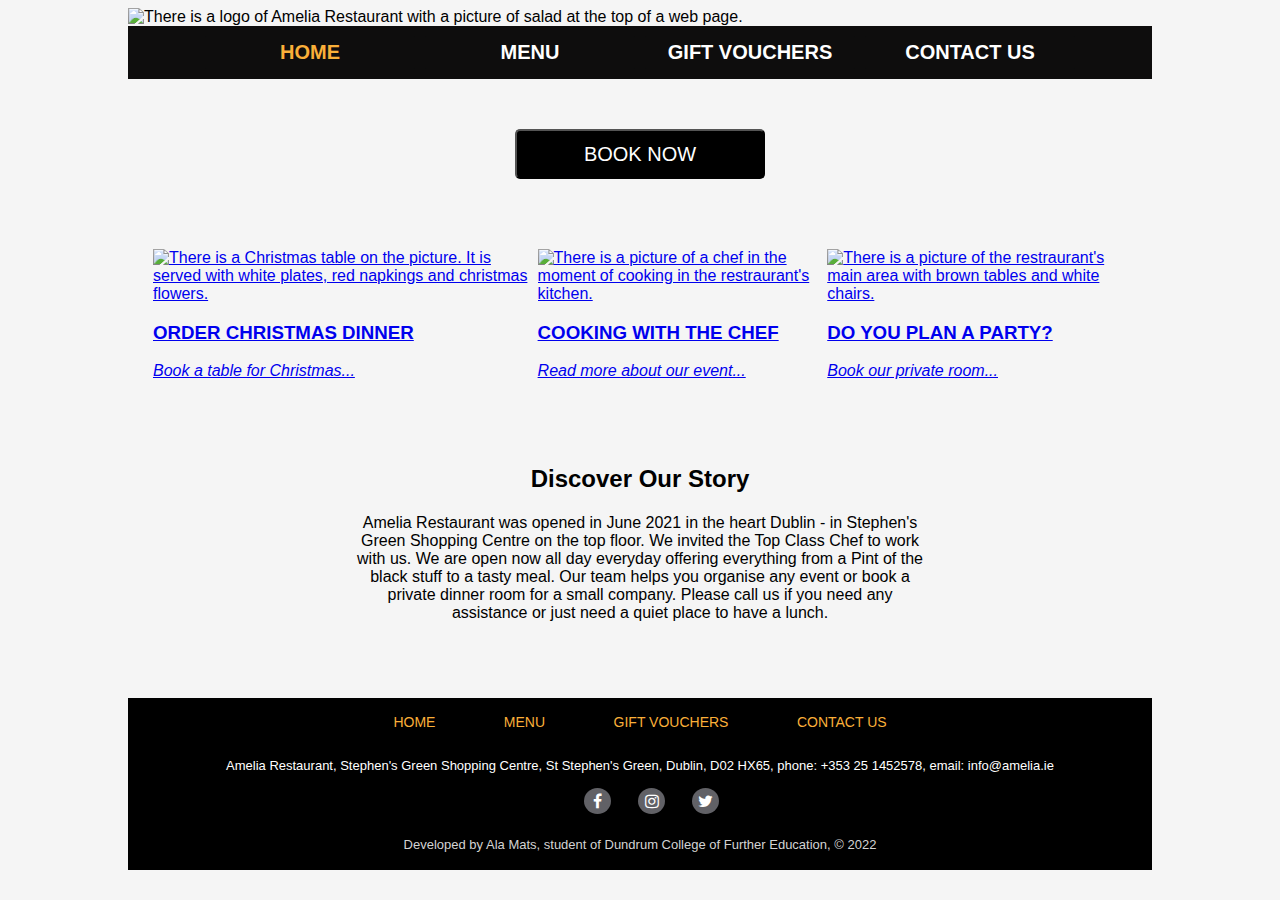
==== index.html @ cb4b029b "book now button link is fixed" ====
<!DOCTYPE html>
<html lang="en">

<head>
  <meta charset="UTF-8" />
  <meta http-equiv="X-UA-Compatible" content="IE=edge" />
  <meta name="viewport" content="width=device-width, initial-scale=1.0" />
  <!--CSS styles restraurant web pages-->
  <link rel="stylesheet" href="main.css" />
  <link rel="stylesheet" href="index.css" />
  <link rel="stylesheet" href="https://cdnjs.cloudflare.com/ajax/libs/font-awesome/4.7.0/css/font-awesome.min.css">
  <title>Amelia Restraurant</title>
  <!--Description of web page-->
  <meta name="Amelia Restaurant is located in the heart of the Dublin city."
    content="Amelia Restaurant was esteplished in Dublin in June 2021. We have a wide range of healthy dishes in the menu. Now we are open 7 days a week from 11am to 11pm..." />
</head>
<!--all images were downloaded from https://unsplash.com/-->
<!--Structure of a web page-->

<body>
  <header>
    <div class="banner">
      <img src="images/main-banner.jpg"
        alt="There is a logo of Amelia Restaurant with a picture of salad at the top of a web page." />
    </div>
    <!--the main navigation bar on the header of web page - should be the same for all web pages-->
    <nav class="nav-menu">
      <a class="nav-menu-item selected" href="index.html">
        <span>HOME</span>
      </a>

      <a class="nav-menu-item" href="menu.html">
        <span>MENU</span>
      </a>

      <a class="nav-menu-item" href="gift-vouchers.html">
        <span>GIFT VOUCHERS</span>
      </a>

      <a class="nav-menu-item" href="contact-us.html">
        <span>CONTACT US</span>
      </a>
    </nav>
  </header>

  <main>
    <!--book now section with button-->
    <section class="no-columns">
      <button type="button" onclick="window.location='mailto:booking@amelia.com?Subject=I want to book'">BOOK
        NOW</button>
    </section>

    <!--3 columns with pictures and links to different pages-->
    <section class="columns">
      <a class="main-list-item" href="gift-vouchers.html">
        <div class="main-webparts-with-images" style="background-image: url(images/index-christmas-dinner-small.jpg)">
          <!--empty image src were added in these web parts that the alt text was readed for people with special needs-->
          <img src=""
            alt="There is a Christmas table on the picture. It is served with white plates, red napkings and christmas flowers." />
        </div>
        <div>
          <h3>ORDER CHRISTMAS DINNER</h3>
          <div class="button-wrap">Book a table for Christmas...</div>
        </div>
      </a>

      <a class="main-list-item" href="gift-vouchers.html">
        <div class="main-webparts-with-images" style="
            background-image: url(images/index-cooking-with-chef-small.jpg);
            background-position-x: -130px;
          ">
          <img src="" alt="There is a picture of a chef in the moment of cooking in the restraurant's kitchen." />
        </div>
        <div>
          <h3>COOKING WITH THE CHEF</h3>
          <div class="button-wrap">Read more about our event...</div>
        </div>
      </a>

      <a class="main-list-item" href="gift-vouchers.html">
        <div class="main-webparts-with-images" style="background-image: url(images/index-our-story-small.jpg)">
          <img src="" alt="There is a picture of the restraurant's main area with brown tables and white chairs." />
        </div>
        <div>
          <h3>DO YOU PLAN A PARTY?</h3>
          <div class="button-wrap">Book our private room...</div>
        </div>
      </a>
    </section>

    <section id="text-with-no-columns">
      <h2 class="header-no-columns">
        Discover Our Story
      </h2>
      <p class="text-no-columns">
        Amelia Restaurant was opened in June 2021 in the heart Dublin - in Stephen's Green Shopping Centre on the top
        floor. We invited the Top Class Chef to work with us. We are open now all day everyday offering everything from
        a Pint of the black stuff to a tasty meal. Our team helps you organise any event or book a private dinner room
        for a small company.
        Please call us if you need any assistance or just need a quiet place to have a lunch.
      </p>
    </section>

  </main>

  <footer>
    <nav class="footer-nav-menu">
      <span class="footer-nav-menu-item">
        <a href="index.html">HOME</a>
      </span>

      <span class="footer-nav-menu-item">
        <a href="menu.html">MENU</a>
      </span>

      <span class="footer-nav-menu-item">
        <a href="gift-vouchers.html">GIFT VOUCHERS</a>
      </span>

      <span class="footer-nav-menu-item">
        <a href="contact-us.html">CONTACT US</a>
      </span>
    </nav>

    <div class="footer-restaurant-address">
      <p>
        Amelia Restaurant, Stephen's Green Shopping Centre, St Stephen's Green, Dublin, D02 HX65, phone: +353 25
        1452578,
        email: <a href="mailto:info@amelia.com?Subject=I have a question" target="_blank">info@amelia.ie</a>
      </p>
    </div>

    <div class="social-media">
      <!--icon idea from https://www.w3schools.com/howto/howto_css_social_media_buttons.asp-->
      <a href="https://facebook.com" class="fa fa-facebook"></a>
      <a href="https://instagram.com" class="fa fa-instagram"></a>
      <a href="https://twitter.com" class="fa fa-twitter"></a>
    </div>

    <p class="footer-text">
      Developed by Ala Mats, student of Dundrum College of Further Education,
      © 2022
    </p>
  </footer>
</body>

</html>
---- main.css ----
html {
    height: 100%;
}


/*general style of web pages*/

body {
    color: black;
    background-color:whitesmoke;
    background-size: cover;
    background-position: center;
    margin-left: auto;
    margin-right: auto;
    width: 1024px;
    font-family: Helvetica,Arial,Lucida,sans-serif;
}

.banner img {
    width: 1024px;
    display: block;
}


/*top navigation menu*/

.nav-menu {
    padding-top: 10px;
    padding-bottom: 10px;
    background-position: center;
    display: flex;
    justify-content: center;
    background-color: rgb(14, 13, 13);
}


/*the style for the main nav-menu on all pages*/

.nav-menu-item {
    border: 1px;
    border-radius: 2px;
    padding: 5px;
    background-color: rgb(14, 13, 13);
    font-weight: bolder;
    text-align: center;
    width: 200px;
    margin: 0 5px 0 5px;
}


/* change the navigation menu color on hover */

.nav-menu-item:hover {
    background-color: rgb(250, 175, 57);
}

/*changes for selected page in navigation*/

.nav-menu-item.selected span {
    color: rgb(250, 175, 57);
}

.nav-menu-item:hover span {
    color: black;
}

nav {
    padding: 0;
}

/*text navigation style*/

nav a {
    color: white;
    text-decoration: none;
    font-size: 20px;
    padding-right: 12px;
    padding-left: 12px;
}

/*main general*/

main .columns {
    margin-top: 5px;
    background-color: whitesmoke;
    padding: 15px 25px 25px 25px;
    display: flex;
}

/*book now section in the main*/

main .no-columns{
margin: auto;
text-align: center;
padding: 50px 0;
background-image: url('images/book-now-image-backgraund.jpg');
background-position-y: 1545px;
background-size: 100%;
}

/*book now section in the main, setting of button*/
main .no-columns button {
    width: 250px;
    border-radius: 5px;
    height: 50px;
    color: white;
    background: black;
    font-size: 20px;
}

main .no-columns button:hover{
    color: black;
    background: rgb(250, 175, 57);
    font-size: 22px;
}

.button-wrap {
 font-style: italic;
 font-family: 'Segoe UI', Tahoma, Geneva, Verdana, sans-serif;

}

/*Our story section*/
.header-no-columns{
    text-align: center;
    margin-bottom: -10px;
    padding: 40px 80px 5px 80px;
}

.text-no-columns{
    padding: 10px 220px 60px 220px;
    text-align: center;
}

/*footter general*/

footer {
    margin-top: 0px;
    background-color: black;
    padding: 15px 25px 5px 25px;
    text-align: center;
}


/*footer navigation and styles*/

.footer-nav-menu-item {
    padding-right: 20px;
    padding-left: 20px;
}

.footer-nav-menu a {
    color: rgb(250, 175, 57);
    text-decoration: none;
    font-size: 14px;
}

.footer-nav-menu-item a:hover {
    color: white;
}

.footer-restaurant-address p {
    color: white;
    font-size:small;
    margin-top: 27px;
    margin-bottom: 15px;
}

.footer-text {
    padding-top: 10px;
    color: lightgrey;
    font-size: small;
}

/*footer mail to*/

.footer-restaurant-address a{
    text-decoration: none;
    color: white;

}

.footer-restaurant-address a:hover{
    color:rgb(250, 175, 57);
    
}

/*social web site icons*/
/*from https://www.w3schools.com/howto/howto_css_social_media_buttons.asp*/
.fa {
    padding: 5px;
    margin-left: 23px;
    width: 17px;
    text-align: center;
    text-decoration: none;
    border-radius: 50%;
    background: #616166;
    color: white;
  }

  /* a hover effect */

    .fa-facebook:hover {
    background: #1f3a74;
    color: white;
  }

    .fa-instagram:hover{
    background: #12598b;
    color: white;
  }

  .fa-twitter:hover {
    background: #74baf0;
    color: white;
  }


/*deviding page to 2 parts - contact us and vouchers*/

.column {
    display: inline-block;
    padding: 10px;
    vertical-align: top;
}

.row {
    margin: 20px 0;
}

.max-width {
    width: 100%;
}

.wide {
    width: 75%;
}

.wider {
    width: 50%;
}

.narrower {
    width: 35%;
}

.thumbnail {
    width: 20%
}

.thumbnail-image {
    display: inline-block;
    width: 100%;
    height: 200px;
    background-position: center;
}

#contact-us .wider.column {
    padding: 30px;
}

.section-content a{
    text-decoration: none;
    color: black;
    font-weight: bold;

}

.section-content a:hover {
    color:rgb(250, 175, 57);
    font-weight: bold;
    
}

/*vouchers*/

.section-content {
    padding-top: 15px;
    padding-left: 20px;
    padding-bottom: 20px;
}

.section-content p {
    margin-bottom: 0;
}

.right {
    text-align: right;
}

.button-menu {
    padding: 5px 20px;
}

.button {
    width: 210px;
    height: 35px;
    color: white;
    background-color: black;
    font-size: 16px;
}
.button:hover {
    background-color: rgb(250, 175, 57);
    color: black;
}

/*vouchers section*/

.top-heading {
    margin-bottom: 0px;
    margin-left: 20px;
}

.sub-heading {
    margin: 0px 20px;
}

.bold {
    font-weight: bold;
}

.bottom-menu {
    display: block;
}

.bottom-menu p {
    display: inline-block;
}

.bottom-menu section {
    display: inline-block;
}

/*menu page*/
#menu-section {
    padding: 35px 45px;
    /*background-image: url('images/brick-wall-bck-ground.jpg');*/
    background-size: 100%;
    
}
#menu-section .section-title {
    text-align: center;
}

#menu-section .list {
    list-style: none;
    }

#menu-section .item-title {
    margin-left: 30px;
}

#menu-section .list-item {
    display: block;
    margin: auto;
    width: 80%;
}

#menu-section .medium-weight {
    margin-left: 40px;
    color: rgb(80, 80, 80);
    font-size: smaller;
    font-style: italic;
}

#menu-section .light-weight {
    font-family: Georgia, 'Times New Roman', Times, serif;
}
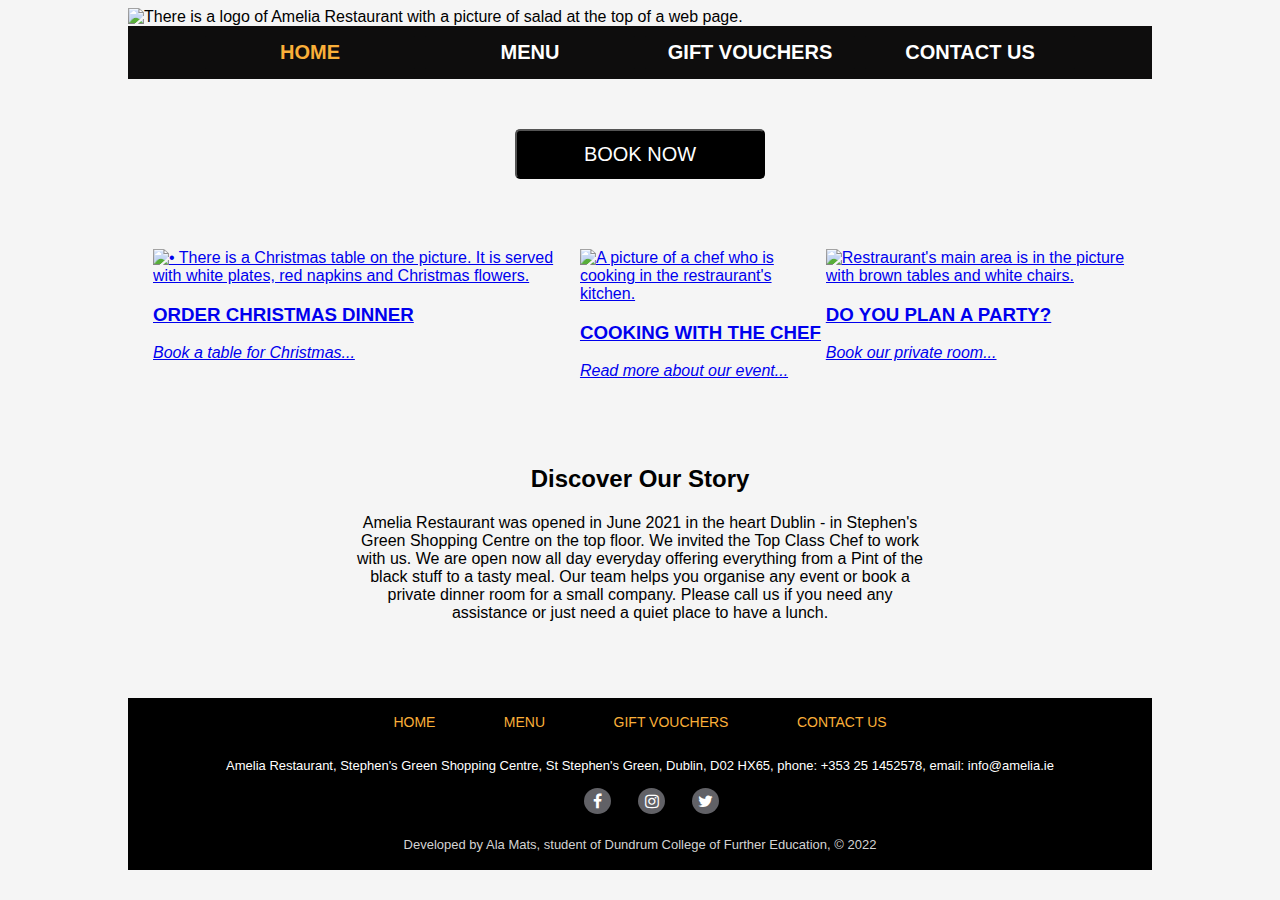
==== commit ad9251c3: "typo edited. pictures descriptions are updated." ====
--- a/index.html
+++ b/index.html
@@ -12,7 +12,7 @@
   <title>Amelia Restraurant</title>
   <!--Description of web page-->
   <meta name="Amelia Restaurant is located in the heart of the Dublin city."
-    content="Amelia Restaurant was esteplished in Dublin in June 2021. We have a wide range of healthy dishes in the menu. Now we are open 7 days a week from 11am to 11pm..." />
+    content="Amelia Restaurant was established in Dublin in June 2021. We have a wide range of healthy dishes in the menu. Now we are open 7 days a week from 11am to 11pm..." />
 </head>
 <!--all images were downloaded from https://unsplash.com/-->
 <!--Structure of a web page-->
@@ -56,7 +56,7 @@
         <div class="main-webparts-with-images" style="background-image: url(images/index-christmas-dinner-small.jpg)">
           <!--empty image src were added in these web parts that the alt text was readed for people with special needs-->
           <img src=""
-            alt="There is a Christmas table on the picture. It is served with white plates, red napkings and christmas flowers." />
+            alt="•	There is a Christmas table on the picture. It is served with white plates, red napkins and Christmas flowers." />
         </div>
         <div>
           <h3>ORDER CHRISTMAS DINNER</h3>
@@ -69,7 +69,7 @@
             background-image: url(images/index-cooking-with-chef-small.jpg);
             background-position-x: -130px;
           ">
-          <img src="" alt="There is a picture of a chef in the moment of cooking in the restraurant's kitchen." />
+          <img src="" alt="A picture of a chef who is cooking in the restraurant's kitchen." />
         </div>
         <div>
           <h3>COOKING WITH THE CHEF</h3>
@@ -79,7 +79,7 @@
 
       <a class="main-list-item" href="gift-vouchers.html">
         <div class="main-webparts-with-images" style="background-image: url(images/index-our-story-small.jpg)">
-          <img src="" alt="There is a picture of the restraurant's main area with brown tables and white chairs." />
+          <img src="" alt="Restraurant's main area is in the picture with brown tables and white chairs." />
         </div>
         <div>
           <h3>DO YOU PLAN A PARTY?</h3>
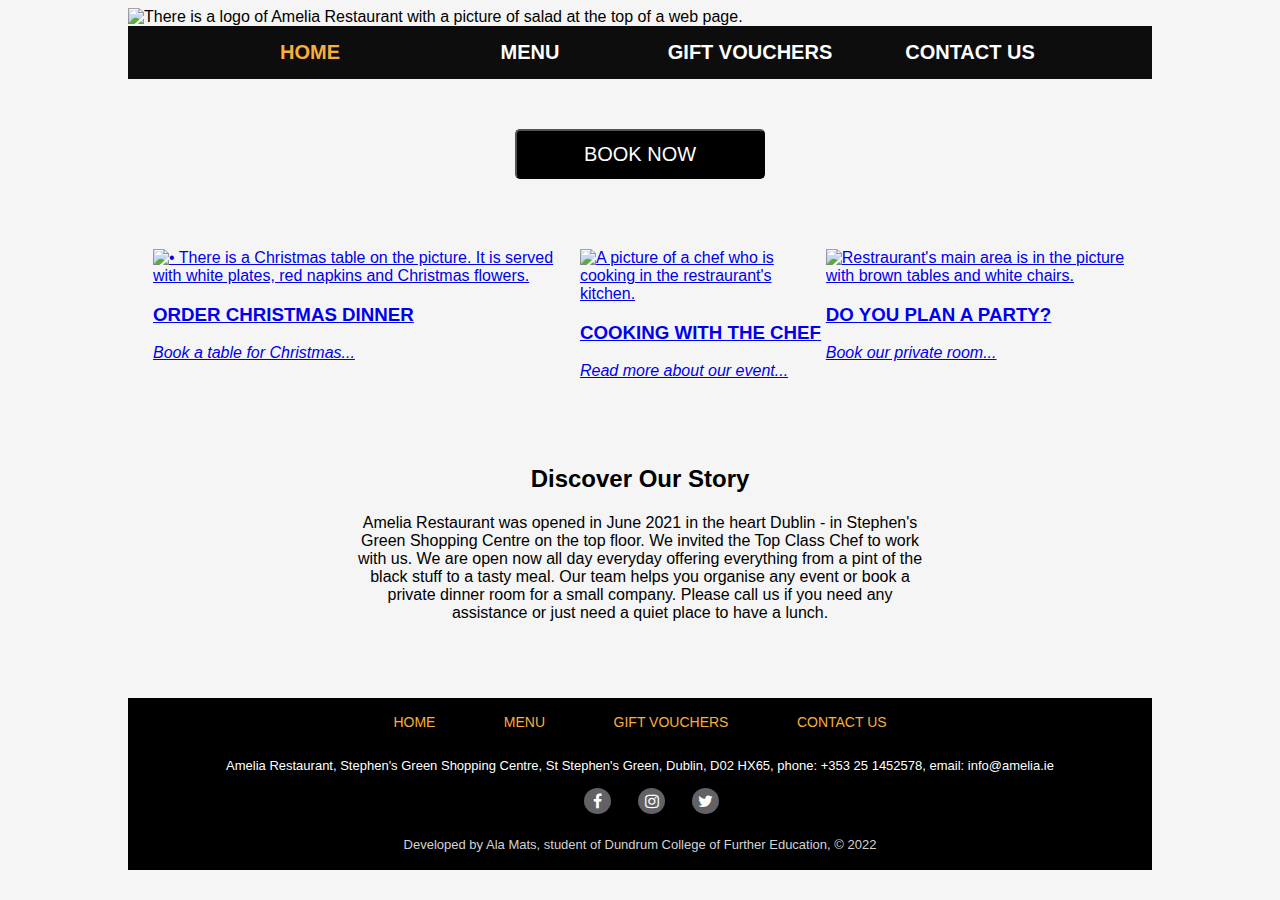
==== commit f68f3da3: "home page updated. wireframes updated" ====
--- a/index.html
+++ b/index.html
@@ -5,6 +5,8 @@
   <meta charset="UTF-8" />
   <meta http-equiv="X-UA-Compatible" content="IE=edge" />
   <meta name="viewport" content="width=device-width, initial-scale=1.0" />
+  <meta name="keywords"
+    content="restaurant, restaurants near me, places to eat near me, breakfast, breakfast in restaurant, dinner, dinner in restaurant, lunch, lunch near me, lunch in restaurant, healthy food, eat in Dublin, restaurant in Dublin city, restaurant gift vouchers, dinner for two, Cooking with the Chef, cooking workshop, party in the restaurant, book a table in restaurant, Afternoon Team Room">
   <!--CSS styles restraurant web pages-->
   <link rel="stylesheet" href="main.css" />
   <link rel="stylesheet" href="index.css" />
@@ -95,7 +97,7 @@
       <p class="text-no-columns">
         Amelia Restaurant was opened in June 2021 in the heart Dublin - in Stephen's Green Shopping Centre on the top
         floor. We invited the Top Class Chef to work with us. We are open now all day everyday offering everything from
-        a Pint of the black stuff to a tasty meal. Our team helps you organise any event or book a private dinner room
+        a pint of the black stuff to a tasty meal. Our team helps you organise any event or book a private dinner room
         for a small company.
         Please call us if you need any assistance or just need a quiet place to have a lunch.
       </p>
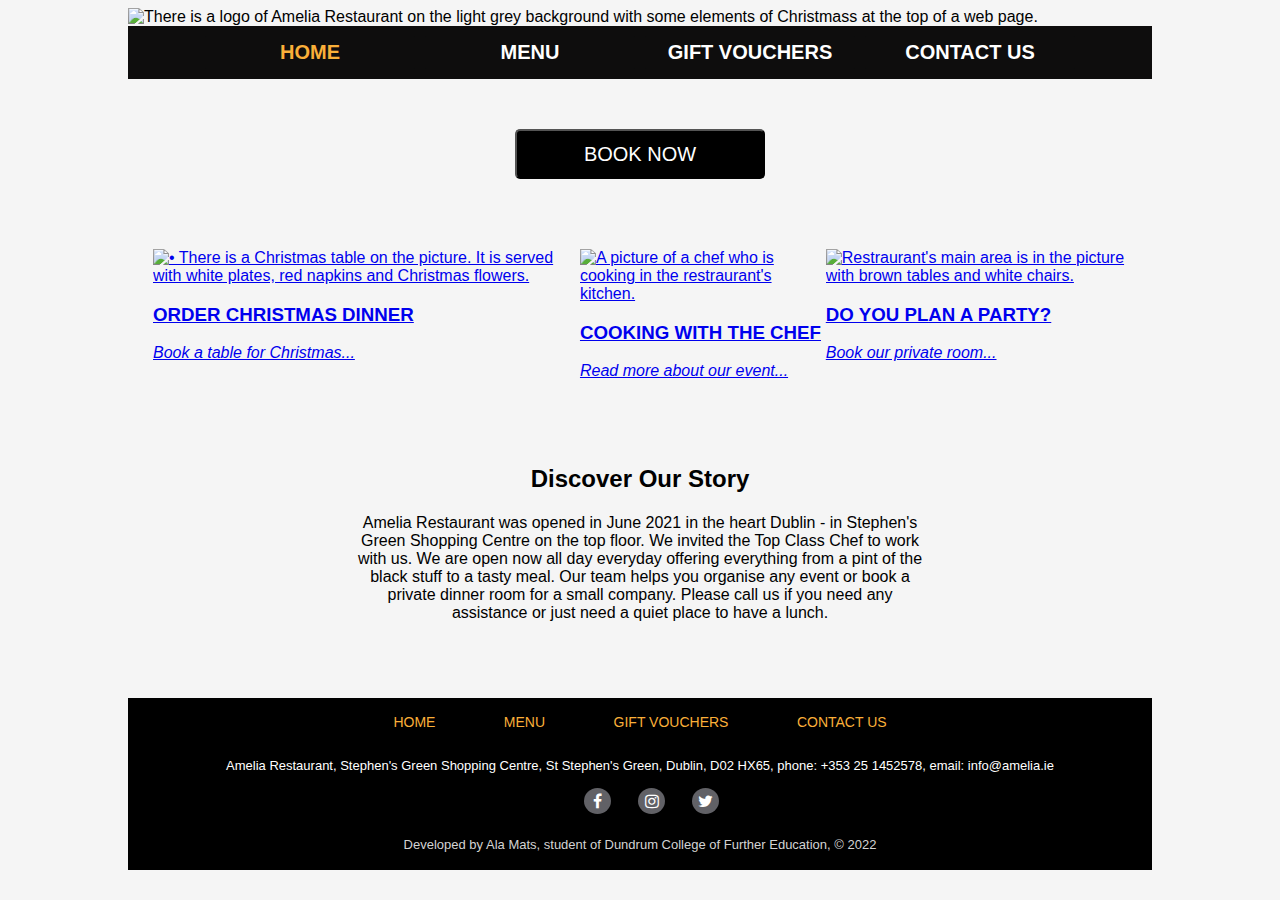
==== commit 35447984: "alt for banner updated. other minor issues fixed" ====
--- a/index.html
+++ b/index.html
@@ -5,8 +5,11 @@
   <meta charset="UTF-8" />
   <meta http-equiv="X-UA-Compatible" content="IE=edge" />
   <meta name="viewport" content="width=device-width, initial-scale=1.0" />
-  <meta name="keywords"
-    content="restaurant, restaurants near me, places to eat near me, breakfast, breakfast in restaurant, dinner, dinner in restaurant, lunch, lunch near me, lunch in restaurant, healthy food, eat in Dublin, restaurant in Dublin city, restaurant gift vouchers, dinner for two, Cooking with the Chef, cooking workshop, party in the restaurant, book a table in restaurant, Afternoon Team Room">
+  <meta name="keywords" content="restaurant in dublin, places to eat in dublin, amelia restaurant, restaurants near me, 
+    places to eat near me, breakfast, breakfast in restaurant, dinner, dinner in restaurant, 
+    lunch, lunch near me, lunch in restaurant, healthy food, eat in Dublin, restaurant in Dublin city, 
+    restaurant gift vouchers, dinner for two, cooking with the chef, cooking workshop, party in the restaurant, 
+    book a table in restaurant, afternoon team room">
   <!--CSS styles restraurant web pages-->
   <link rel="stylesheet" href="main.css" />
   <link rel="stylesheet" href="index.css" />
@@ -14,7 +17,8 @@
   <title>Amelia Restraurant</title>
   <!--Description of web page-->
   <meta name="Amelia Restaurant is located in the heart of the Dublin city."
-    content="Amelia Restaurant was established in Dublin in June 2021. We have a wide range of healthy dishes in the menu. Now we are open 7 days a week from 11am to 11pm..." />
+    content="Amelia Restaurant was established in Dublin in June 2021. 
+    We have a wide range of healthy dishes in the menu. Now we are open 7 days a week from 11am to 11pm..." />
 </head>
 <!--all images were downloaded from https://unsplash.com/-->
 <!--Structure of a web page-->
@@ -23,7 +27,7 @@
   <header>
     <div class="banner">
       <img src="images/main-banner.jpg"
-        alt="There is a logo of Amelia Restaurant with a picture of salad at the top of a web page." />
+        alt="There is a logo of Amelia Restaurant on the light grey background with some elements of Christmass at the top of a web page." />
     </div>
     <!--the main navigation bar on the header of web page - should be the same for all web pages-->
     <nav class="nav-menu">
@@ -48,7 +52,7 @@
   <main>
     <!--book now section with button-->
     <section class="no-columns">
-      <button type="button" onclick="window.location='mailto:booking@amelia.com?Subject=I want to book'">BOOK
+      <button type="button" onclick="window.location='mailto:booking@amelia.com?Subject=I%20want%20to%20book'">BOOK
         NOW</button>
     </section>
 
@@ -128,7 +132,7 @@
       <p>
         Amelia Restaurant, Stephen's Green Shopping Centre, St Stephen's Green, Dublin, D02 HX65, phone: +353 25
         1452578,
-        email: <a href="mailto:info@amelia.com?Subject=I have a question" target="_blank">info@amelia.ie</a>
+        email: <a href="mailto:info@amelia.com?Subject=I%20have%20a%20question" target="_blank">info@amelia.ie</a>
       </p>
     </div>
 
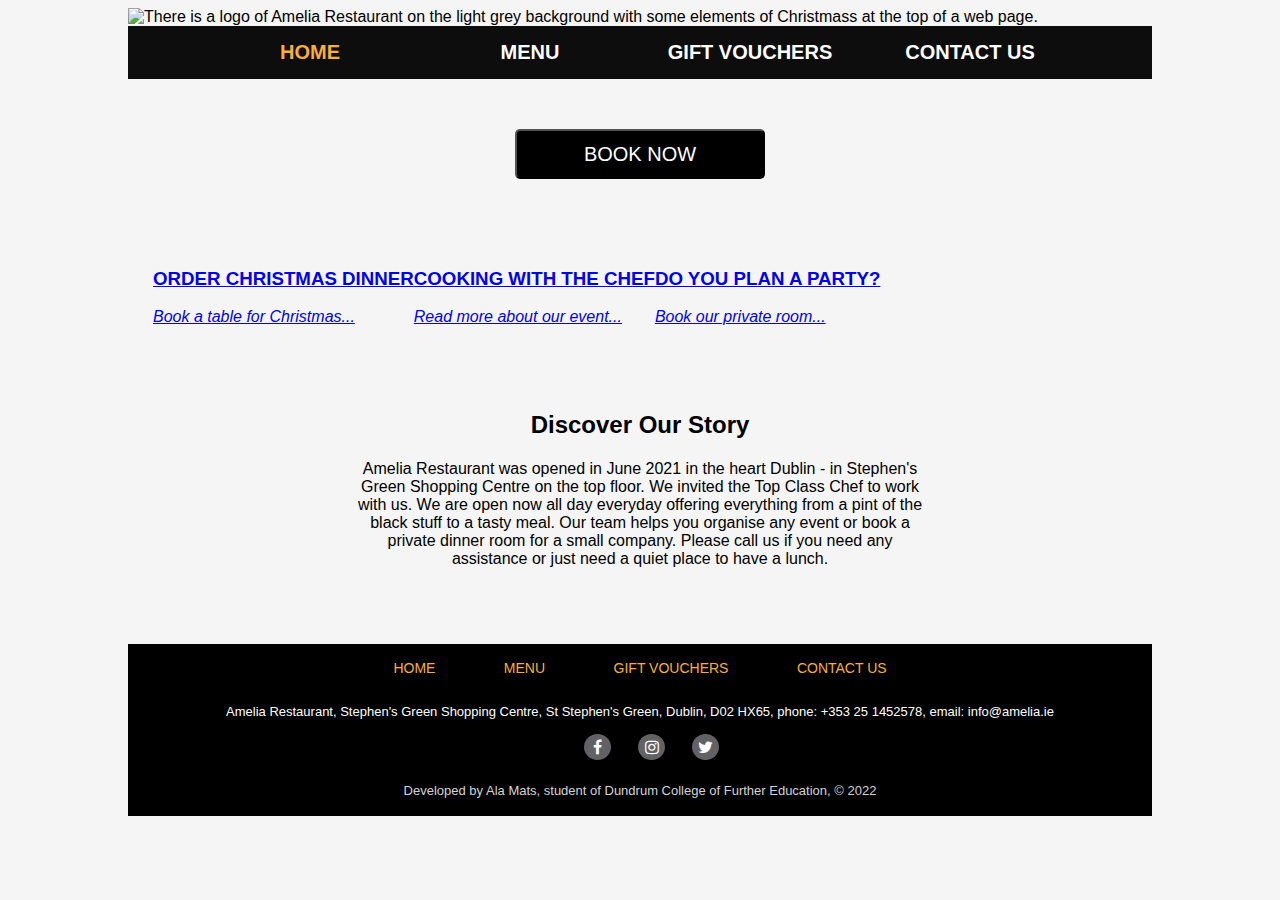
==== commit 264ae37e: "empty img tags deleted" ====
--- a/index.html
+++ b/index.html
@@ -16,8 +16,7 @@
   <link rel="stylesheet" href="https://cdnjs.cloudflare.com/ajax/libs/font-awesome/4.7.0/css/font-awesome.min.css">
   <title>Amelia Restraurant</title>
   <!--Description of web page-->
-  <meta name="Amelia Restaurant is located in the heart of the Dublin city."
-    content="Amelia Restaurant was established in Dublin in June 2021. 
+  <meta name="Amelia Restaurant is located in the heart of the Dublin city." content="Amelia Restaurant was established in Dublin in June 2021. 
     We have a wide range of healthy dishes in the menu. Now we are open 7 days a week from 11am to 11pm..." />
 </head>
 <!--all images were downloaded from https://unsplash.com/-->
@@ -60,9 +59,6 @@
     <section class="columns">
       <a class="main-list-item" href="gift-vouchers.html">
         <div class="main-webparts-with-images" style="background-image: url(images/index-christmas-dinner-small.jpg)">
-          <!--empty image src were added in these web parts that the alt text was readed for people with special needs-->
-          <img src=""
-            alt="•	There is a Christmas table on the picture. It is served with white plates, red napkins and Christmas flowers." />
         </div>
         <div>
           <h3>ORDER CHRISTMAS DINNER</h3>
@@ -75,7 +71,6 @@
             background-image: url(images/index-cooking-with-chef-small.jpg);
             background-position-x: -130px;
           ">
-          <img src="" alt="A picture of a chef who is cooking in the restraurant's kitchen." />
         </div>
         <div>
           <h3>COOKING WITH THE CHEF</h3>
@@ -85,7 +80,6 @@
 
       <a class="main-list-item" href="gift-vouchers.html">
         <div class="main-webparts-with-images" style="background-image: url(images/index-our-story-small.jpg)">
-          <img src="" alt="Restraurant's main area is in the picture with brown tables and white chairs." />
         </div>
         <div>
           <h3>DO YOU PLAN A PARTY?</h3>
